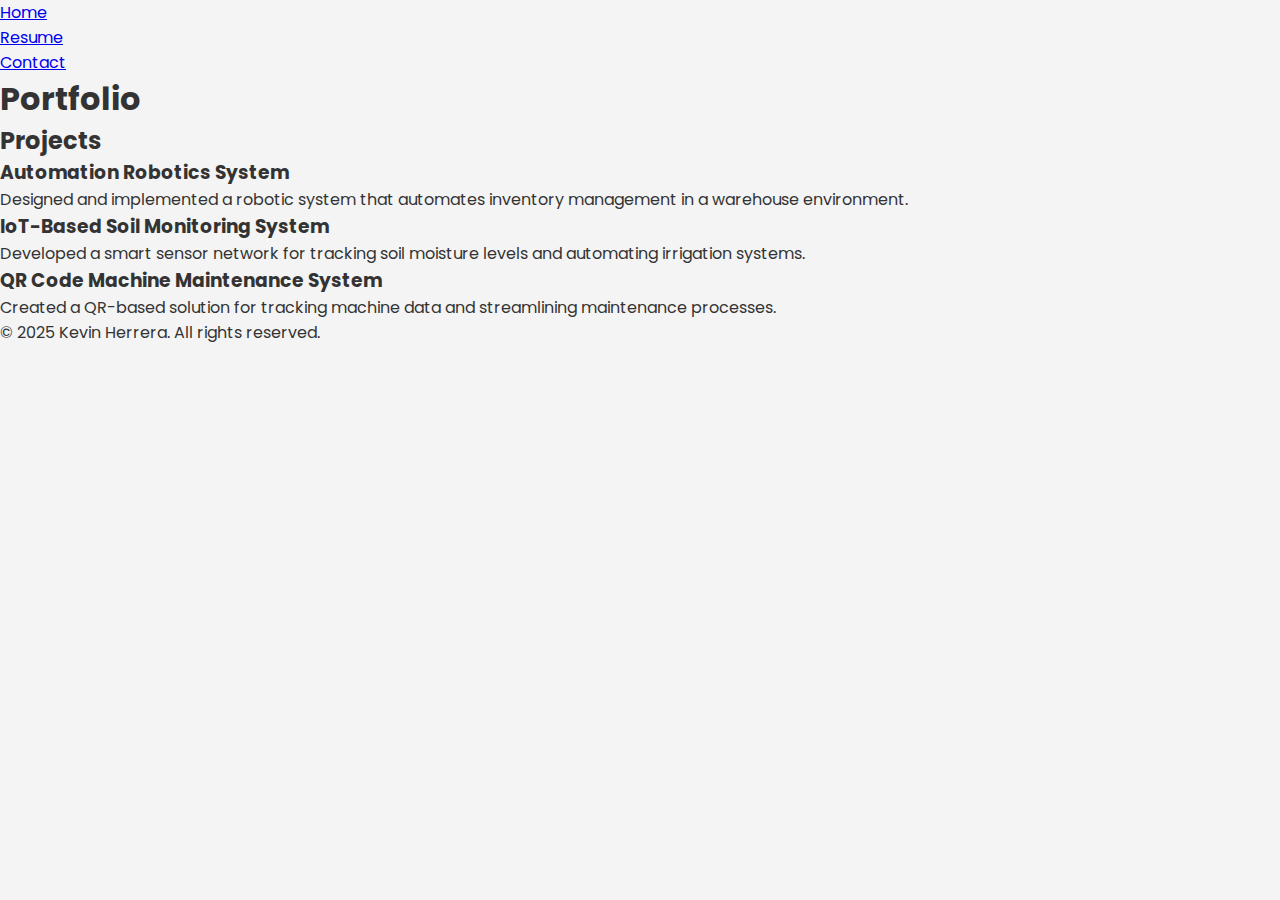
==== portfolio.html @ 359c5241 "New Pages" ====
<!DOCTYPE html>
<html lang="en">
<head>
    <meta charset="UTF-8">
    <meta name="viewport" content="width=device-width, initial-scale=1.0">
    <title>Kevin Herrera - Portfolio</title>
    <link href="https://fonts.googleapis.com/css2?family=Poppins:wght@300;400;600&display=swap" rel="stylesheet">
    <link rel="stylesheet" href="styles.css">
</head>
<body>
<nav class="navbar">
    <ul>
        <li><a href="index.html">Home</a></li>
        <li><a href="resume.html">Resume</a></li>
        <li><a href="contact.html">Contact</a></li>
    </ul>
</nav>

<div class="portfolio-container">
    <h1>Portfolio</h1>
    <section class="portfolio-section">
        <h2>Projects</h2>
        <div class="project">
            <h3>Automation Robotics System</h3>
            <p>Designed and implemented a robotic system that automates inventory management in a warehouse environment.</p>
        </div>
        <div class="project">
            <h3>IoT-Based Soil Monitoring System</h3>
            <p>Developed a smart sensor network for tracking soil moisture levels and automating irrigation systems.</p>
        </div>
        <div class="project">
            <h3>QR Code Machine Maintenance System</h3>
            <p>Created a QR-based solution for tracking machine data and streamlining maintenance processes.</p>
        </div>
    </section>
</div>

<footer>
    &copy; 2025 Kevin Herrera. All rights reserved.
</footer>
</body>
</html>
---- styles.css ----
/* Global Styles */
* {
    margin: 0;
    padding: 0;
    box-sizing: border-box;
    font-family: 'Poppins', sans-serif;
}
body {
    background-color: #f4f4f4;
    color: #333;
}

/* Intro Section Layout */
.intro-container {
    display: flex;
    height: 100vh;
}

/* Left Side - Image */
.intro-image {
    flex: 1;
    background-color: #ddd;
    display: flex;
    align-items: center;
    justify-content: center;
}
.intro-image img {
    width: 100%;
    height: 100%;
    object-fit: cover;
}

/* Right Side - Text */
.intro-text {
    flex: 1;
    background-color: #cfe2ff;
    padding: 50px;
    display: flex;
    flex-direction: column;
    justify-content: center;
}
.intro-text h1 {
    font-size: 36px;
    font-weight: 600;
}
.subheading {
    font-size: 18px;
    font-weight: 300;
    margin-bottom: 15px;
}
.intro-text p {
    font-size: 16px;
    margin-bottom: 15px;
}

/* Buttons */
.buttons {
    margin-top: 20px;
}
.btn {
    display: inline-block;
    background-color: white;
    padding: 10px 20px;
    margin-right: 10px;
    border: 2px solid #333;
    text-decoration: none;
    font-weight: 600;
    color: #333;
    transition: 0.3s ease-in-out;
}
.btn:hover {
    background-color: #333;
    color: white;
}

/* Social Media Icons */
.social-icons {
    margin-top: 30px;
}
.social-icons a {
    margin-right: 10px;
}
.social-icons img {
    width: 24px;
    height: 24px;
}
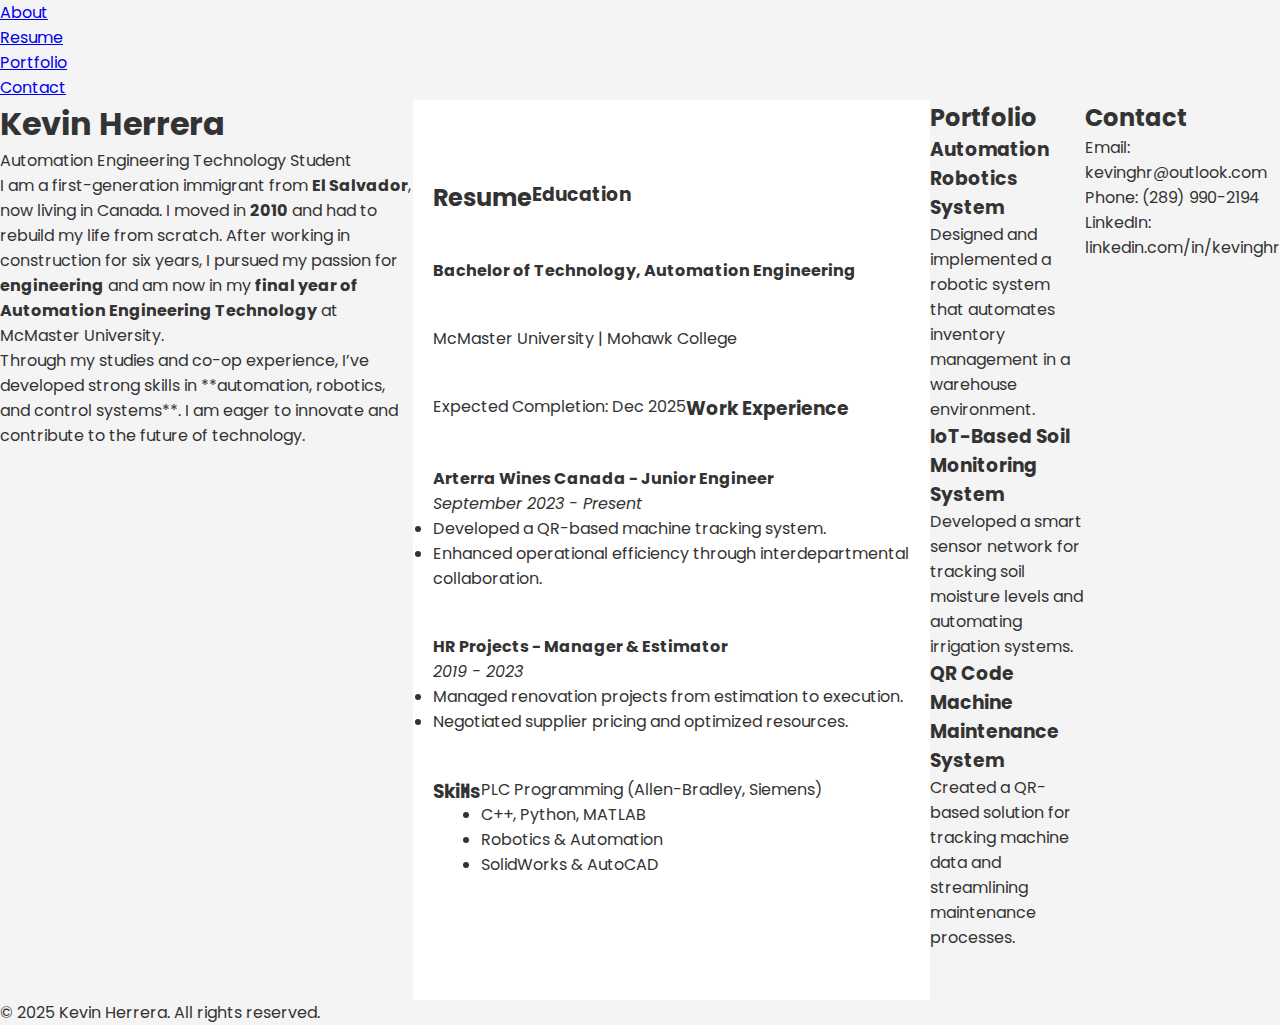
==== commit 9fa244c8: "Update" ====
--- a/portfolio.html
+++ b/portfolio.html
@@ -10,16 +10,67 @@
 <body>
 <nav class="navbar">
     <ul>
-        <li><a href="index.html">Home</a></li>
-        <li><a href="resume.html">Resume</a></li>
-        <li><a href="contact.html">Contact</a></li>
+        <li><a href="#about">About</a></li>
+        <li><a href="#resume">Resume</a></li>
+        <li><a href="#portfolio">Portfolio</a></li>
+        <li><a href="#contact">Contact</a></li>
     </ul>
 </nav>
 
-<div class="portfolio-container">
-    <h1>Portfolio</h1>
-    <section class="portfolio-section">
-        <h2>Projects</h2>
+<div class="container">
+    <section id="about" class="section">
+        <div class="about-container">
+            <h1>Kevin Herrera</h1>
+            <p class="subheading">Automation Engineering Technology Student</p>
+            <p>
+                I am a first-generation immigrant from <strong>El Salvador</strong>, now living in Canada.
+                I moved in <strong>2010</strong> and had to rebuild my life from scratch. After working in
+                construction for six years, I pursued my passion for <strong>engineering</strong> and
+                am now in my <strong>final year of Automation Engineering Technology</strong> at McMaster University.
+            </p>
+            <p>
+                Through my studies and co-op experience, I’ve developed strong skills in **automation, robotics,
+                and control systems**. I am eager to innovate and contribute to the future of technology.
+            </p>
+        </div>
+    </section>
+
+    <section id="resume" class="section">
+        <h2>Resume</h2>
+        <h3>Education</h3>
+        <p><strong>Bachelor of Technology, Automation Engineering</strong></p>
+        <p>McMaster University | Mohawk College</p>
+        <p>Expected Completion: Dec 2025</p>
+
+        <h3>Work Experience</h3>
+        <div class="job">
+            <h4>Arterra Wines Canada - Junior Engineer</h4>
+            <p><em>September 2023 - Present</em></p>
+            <ul>
+                <li>Developed a QR-based machine tracking system.</li>
+                <li>Enhanced operational efficiency through interdepartmental collaboration.</li>
+            </ul>
+        </div>
+        <div class="job">
+            <h4>HR Projects - Manager & Estimator</h4>
+            <p><em>2019 - 2023</em></p>
+            <ul>
+                <li>Managed renovation projects from estimation to execution.</li>
+                <li>Negotiated supplier pricing and optimized resources.</li>
+            </ul>
+        </div>
+
+        <h3>Skills</h3>
+        <ul>
+            <li>PLC Programming (Allen-Bradley, Siemens)</li>
+            <li>C++, Python, MATLAB</li>
+            <li>Robotics & Automation</li>
+            <li>SolidWorks & AutoCAD</li>
+        </ul>
+    </section>
+
+    <section id="portfolio" class="section">
+        <h2>Portfolio</h2>
         <div class="project">
             <h3>Automation Robotics System</h3>
             <p>Designed and implemented a robotic system that automates inventory management in a warehouse environment.</p>
@@ -33,6 +84,13 @@
             <p>Created a QR-based solution for tracking machine data and streamlining maintenance processes.</p>
         </div>
     </section>
+
+    <section id="contact" class="section">
+        <h2>Contact</h2>
+        <p>Email: kevinghr@outlook.com</p>
+        <p>Phone: (289) 990-2194</p>
+        <p>LinkedIn: linkedin.com/in/kevinghr</p>
+    </section>
 </div>
 
 <footer>
--- a/styles.css
+++ b/styles.css
@@ -4,83 +4,164 @@
     padding: 0;
     box-sizing: border-box;
     font-family: 'Poppins', sans-serif;
+    scroll-behavior: smooth;
 }
 body {
     background-color: #f4f4f4;
     color: #333;
 }
 
-/* Intro Section Layout */
-.intro-container {
+/* Layout */
+.container {
     display: flex;
     height: 100vh;
 }
 
-/* Left Side - Image */
-.intro-image {
+/* Left Section - Image and Intro */
+.left-section {
     flex: 1;
-    background-color: #ddd;
-    display: flex;
-    align-items: center;
-    justify-content: center;
-}
-.intro-image img {
-    width: 100%;
-    height: 100%;
-    object-fit: cover;
-}
-
-/* Right Side - Text */
-.intro-text {
-    flex: 1;
-    background-color: #cfe2ff;
-    padding: 50px;
     display: flex;
     flex-direction: column;
     justify-content: center;
+    align-items: center;
+    background: #fff;
+    padding: 50px;
+    text-align: center;
 }
-.intro-text h1 {
-    font-size: 36px;
+.left-section img {
+    width: 100%;
+    max-width: 300px;
+    border-radius: 5px;
+}
+.left-section h1 {
+    font-size: 32px;
     font-weight: 600;
+    margin-top: 20px;
 }
-.subheading {
+.left-section p {
     font-size: 18px;
-    font-weight: 300;
-    margin-bottom: 15px;
+    margin-bottom: 20px;
 }
-.intro-text p {
+.email-btn {
+    background: black;
+    color: white;
+    padding: 10px 20px;
     font-size: 16px;
-    margin-bottom: 15px;
+    text-decoration: none;
+    border-radius: 5px;
+    transition: 0.3s;
+}
+.email-btn:hover {
+    background: #333;
 }
 
-/* Buttons */
+/* Right Section - About and Navigation */
+.right-section {
+    flex: 1;
+    background: #cfe2ff;
+    display: flex;
+    flex-direction: column;
+    justify-content: center;
+    align-items: center;
+    padding: 50px;
+    text-align: center;
+}
+.right-section h2 {
+    font-size: 24px;
+    font-weight: 600;
+    margin-bottom: 10px;
+}
+.right-section p {
+    font-size: 16px;
+    max-width: 500px;
+    line-height: 1.6;
+}
+.divider {
+    width: 80%;
+    height: 2px;
+    background: #333;
+    margin: 20px 0;
+}
 .buttons {
+    display: flex;
+    gap: 20px;
     margin-top: 20px;
 }
 .btn {
-    display: inline-block;
-    background-color: white;
+    background: white;
+    border: 2px solid #333;
     padding: 10px 20px;
-    margin-right: 10px;
-    border: 2px solid #333;
+    font-size: 16px;
     text-decoration: none;
     font-weight: 600;
     color: #333;
-    transition: 0.3s ease-in-out;
+    transition: 0.3s;
 }
 .btn:hover {
-    background-color: #333;
+    background: #333;
     color: white;
 }
 
 /* Social Media Icons */
 .social-icons {
     margin-top: 30px;
-}
-.social-icons a {
-    margin-right: 10px;
+    display: flex;
+    gap: 15px;
 }
 .social-icons img {
     width: 24px;
     height: 24px;
 }
+
+/* Resume Section - Matching the Reference Layout */
+#resume {
+    display: flex;
+    flex-wrap: wrap;
+    background: #fff;
+    padding: 80px 20px;
+}
+.resume-left {
+    flex: 1;
+    background: #444;
+    color: white;
+    padding: 40px;
+    text-align: left;
+    max-width: 300px;
+}
+.resume-left h3 {
+    font-size: 20px;
+    margin-bottom: 10px;
+}
+.resume-left ul {
+    list-style: none;
+    padding: 0;
+}
+.resume-left ul li {
+    margin-bottom: 10px;
+}
+
+.resume-right {
+    flex: 2;
+    padding: 40px;
+    text-align: left;
+}
+.resume-right h2 {
+    font-size: 28px;
+    font-weight: 600;
+    margin-bottom: 20px;
+}
+.resume-right h3 {
+    font-size: 20px;
+    margin-top: 20px;
+}
+.resume-right ul {
+    list-style: none;
+    padding: 0;
+}
+.resume-right ul li {
+    margin-bottom: 10px;
+}
+.resume-right p {
+    font-size: 16px;
+    line-height: 1.5;
+}
